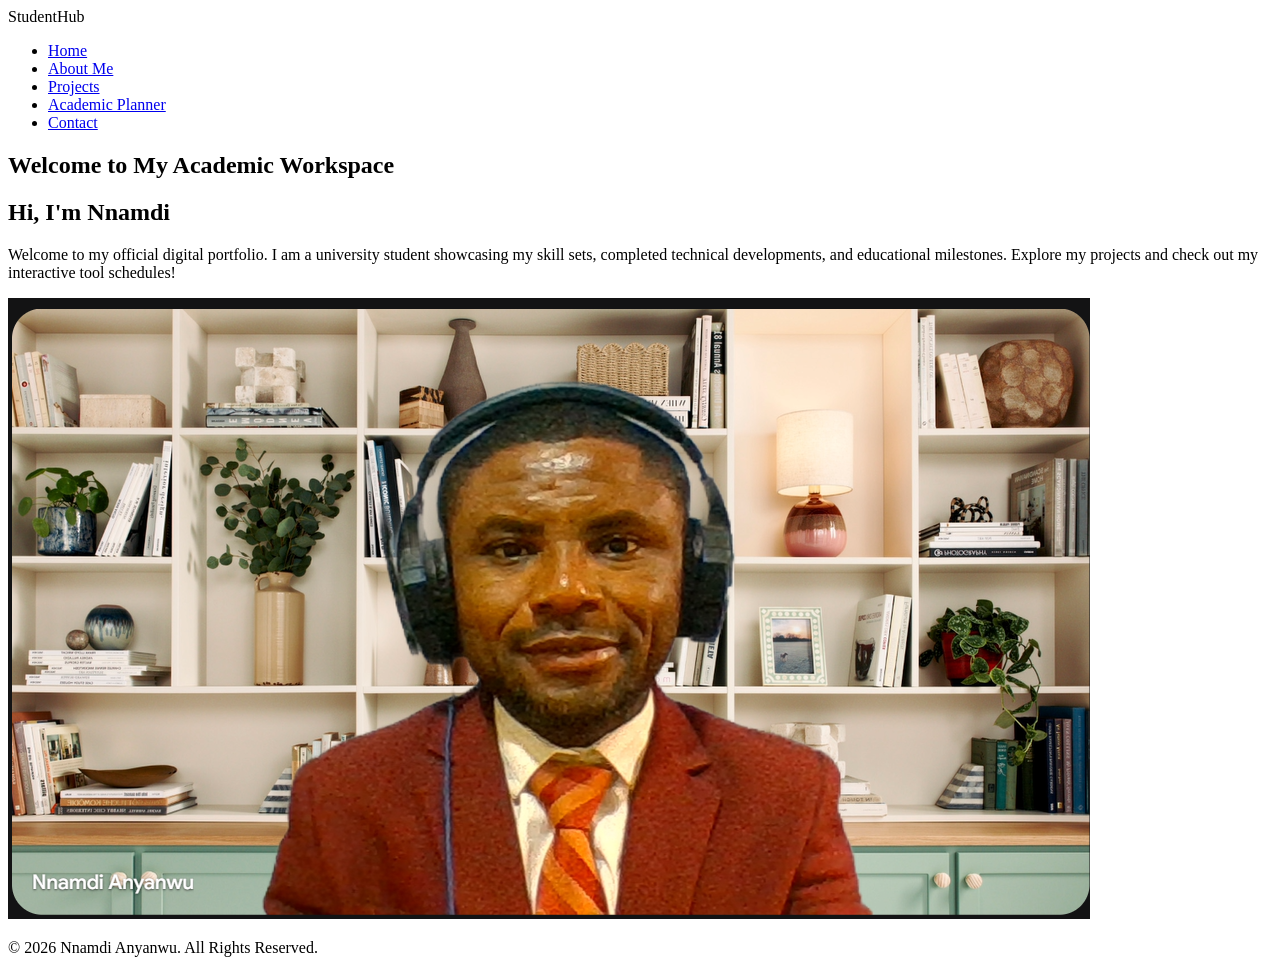
==== index.html @ 329b3671 "Add files via upload" ====
<!DOCTYPE html>
<html lang="en">
<head>
    <meta charset="UTF-8">
    <meta name="viewport" content="width=device-width, initial-scale=1.0">
    <title>Academic Portfolio | Home</title>
    <!-- Linking External CSS Requirement -->
    <link rel="stylesheet" href="css/styles.css">
</head>
<body>

    <!-- Semantic Header & Navigation -->
    <header>
        <nav>
            <div class="logo">StudentHub</div>
            <ul>
                <li><a href="index.html" class="active">Home</a></li>
                <li><a href="about.html">About Me</a></li>
                <li><a href="projects.html">Projects</a></li>
                <li><a href="planner.html">Academic Planner</a></li>
                <li><a href="contact.html">Contact</a></li>
            </ul>
        </nav>
    </header>

    <!-- Main Content Layout -->
    <main>
        <section class="hero">
            <div class="hero-text">
                <h2>Welcome to My Academic Workspace</h2>
                <!-- Replace with your actual name -->
                <h1>Hi, I'm Nnamdi</h1>
                <p>
                    Welcome to my official digital portfolio. I am a university student 
                    showcasing my skill sets, completed technical developments, and educational milestones. 
                    Explore my projects and check out my interactive tool schedules!
                </p>
            </div>
            
            <div class="hero-img">
                <!-- Replace src with your profile photo file path -->
                <img src="./Nnamdi photo.png" alt="Student Photograph">
            </div>
        </section>
    </main>

    <!-- Semantic Footer -->
    <footer>
        <p>&copy; 2026 Nnamdi Anyanwu. All Rights Reserved.</p>
    </footer>

</body>
</html>
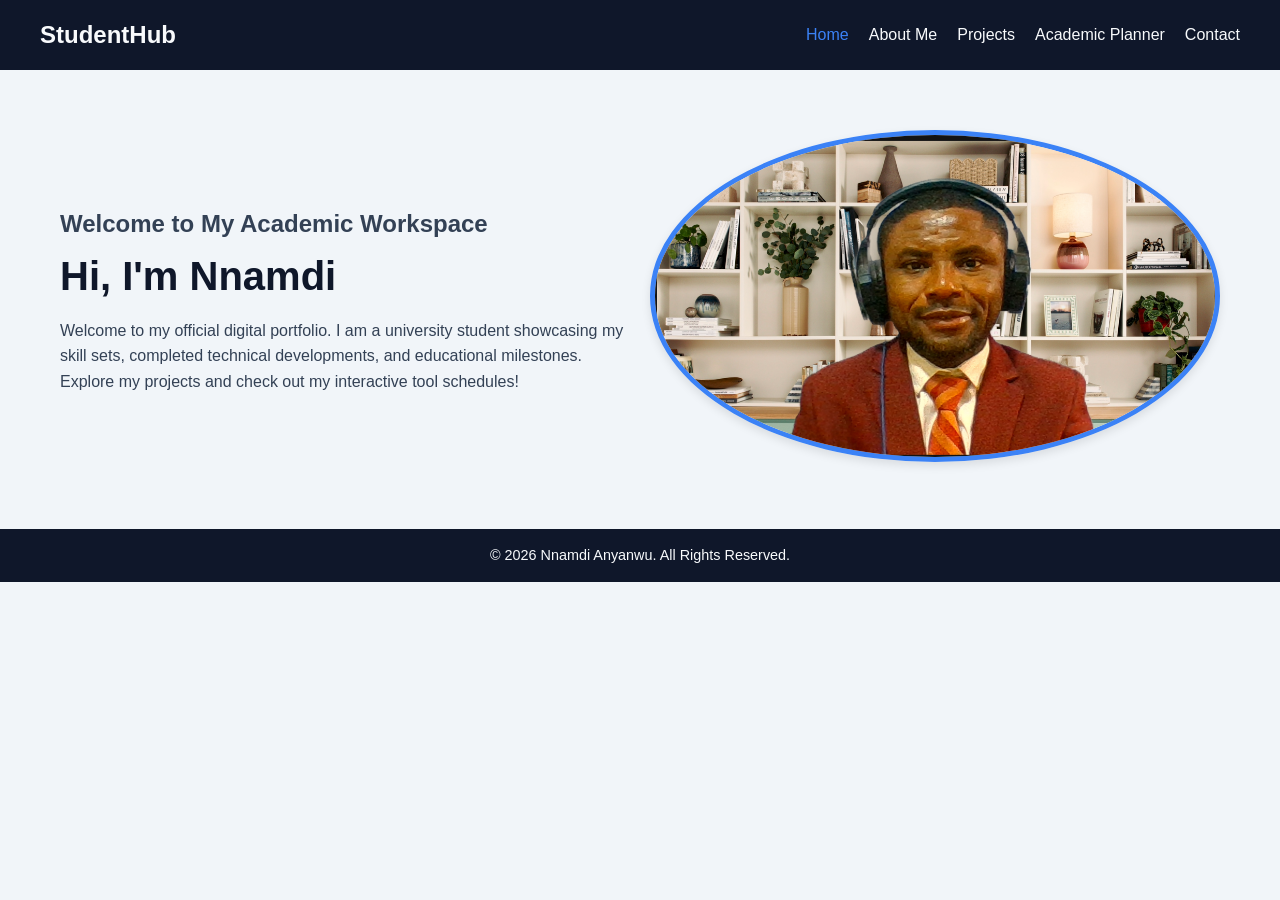
==== commit a7f2a0c5: "Update index.html" ====
--- a/index.html
+++ b/index.html
@@ -5,7 +5,7 @@
     <meta name="viewport" content="width=device-width, initial-scale=1.0">
     <title>Academic Portfolio | Home</title>
     <!-- Linking External CSS Requirement -->
-    <link rel="stylesheet" href="css/styles.css">
+    <link rel="stylesheet" href="styles.css">
 </head>
 <body>
 
--- a/styles.css
+++ b/styles.css
@@ -0,0 +1,694 @@
+/* ---Variables & Reset */
+:root {
+    --primary-color: #0f172a;
+    --accent-color: #3b82f6;
+    --text-light: #f8fafc;
+    --text-dark: #334155;
+    --bg-light: #f1f5f9;
+}
+
+* {
+    margin: 0;
+    padding: 0;
+    box-sizing: border-box;
+    font-family: 'Segoe UI', Tahoma, Geneva, Verdana, sans-serif;
+}
+
+body {
+    background-color: var(--bg-light);
+    color: var(--text-dark);
+    line-height: 1.6;
+}
+
+/* Below is the responsive Navigation Bar (Flexbox) */
+header {
+    background-color: var(--primary-color);
+    padding: 1rem 2rem;
+    position: sticky;
+    top: 0;
+    z-index: 100;
+}
+
+nav {
+    display: flex;
+    justify-content: space-between;
+    align-items: center;
+    max-width: 1200px;
+    margin: 0 auto;
+}
+
+nav .logo {
+    color: var(--text-light);
+    font-size: 1.5rem;
+    font-weight: bold;
+}
+
+nav ul {
+    display: flex;
+    list-style: none;
+}
+
+nav ul li {
+    margin-left: 20px;
+}
+
+nav ul li a {
+    color: var(--text-light);
+    text-decoration: none;
+    font-weight: 500;
+    transition: color 0.3s ease; /* Transition animation */
+}
+
+nav ul li a:hover, nav ul li a.active {
+    color: var(--accent-color);
+}
+
+/* Hero Section Styling */
+.hero {
+    max-width: 1200px;
+    margin: 40px auto;
+    padding: 20px;
+    display: flex;
+    align-items: center;
+    justify-content: space-between;
+    flex-wrap: wrap; /* Mobile friendly wrapping */
+}
+
+.hero-text {
+    flex: 1;
+    min-width: 300px;
+    padding-right: 20px;
+}
+
+.hero-text h1 {
+    font-size: 2.5rem;
+    color: var(--primary-color);
+    margin-bottom: 10px;
+}
+
+.hero-img {
+    flex: 1;
+    min-width: 100px;
+    text-align: center;
+}
+
+.hero-img img {
+    max-width: 100%;
+    height: auto;
+    border-radius: 50%;
+    border: 5px solid var(--accent-color);
+    box-shadow: 0 4px 10px rgba(0, 0, 0, 0.1);
+}
+
+/* Footer Section */
+footer {
+    background-color: var(--primary-color);
+    color: var(--text-light);
+    text-align: center;
+    padding: 15px;
+    margin-top: 40px;
+    font-size: 0.9rem;
+}
+
+/* This is the Media Query for Mobile Responsiveness */
+@media (max-width: 768px) {
+    nav {
+        flex-direction: column;
+    }
+    nav ul {
+        margin-top: 15px;
+    }
+    .hero {
+        flex-direction: column-reverse;
+        text-align: center;
+    }
+    .hero-text {
+        padding-right: 0;
+        margin-top: 20px;
+    }
+}
+
+/* ==========================================
+   About Me Page styling
+   ========================================== */
+
+.about-container {
+    max-width: 1000px;
+    margin: 40px auto;
+    padding: 0 20px;
+}
+
+.bio-section {
+    background: #ffffff;
+    padding: 30px;
+    border-radius: 8px;
+    box-shadow: 0 4px 6px rgba(0, 0, 0, 0.05);
+    margin-bottom: 30px;
+}
+
+.bio-section h1 {
+    color: var(--primary-color);
+    margin-bottom: 15px;
+}
+
+.intro-paragraph {
+    font-size: 1.1rem;
+    font-weight: 500;
+    margin-bottom: 15px;
+    color: #1e293b;
+}
+
+/* Multi-Column Grid System */
+.info-grid {
+    display: flex;
+    gap: 20px;
+    margin-bottom: 30px;
+    flex-wrap: wrap;
+}
+
+.info-card {
+    flex: 1;
+    min-width: 280px;
+    background: #ffffff;
+    padding: 25px;
+    border-radius: 8px;
+    box-shadow: 0 4px 6px rgba(0, 0, 0, 0.05);
+    border-top: 4px solid var(--accent-color);
+}
+
+.info-card h3 {
+    margin-bottom: 15px;
+    color: var(--primary-color);
+}
+
+.info-card ul {
+    list-style-type: none;
+}
+
+.info-card ul li {
+    margin-bottom: 10px;
+    padding-bottom: 5px;
+    border-bottom: 1px dashed #e2e8f0;
+}
+
+/* Multimedia Block Styling */
+.multimedia-section {
+    background: #ffffff;
+    padding: 30px;
+    border-radius: 8px;
+    box-shadow: 0 4px 6px rgba(0, 0, 0, 0.05);
+}
+
+.multimedia-section h2 {
+    color: var(--primary-color);
+    margin-bottom: 5px;
+}
+
+.media-grid {
+    display: flex;
+    gap: 30px;
+    margin-top: 25px;
+    flex-wrap: wrap;
+}
+
+.media-box {
+    flex: 1;
+    min-width: 280px;
+}
+
+.media-box h4 {
+    margin-bottom: 10px;
+    color: #475569;
+}
+
+/* Responsive Iframe container for aspect ratio preservation */
+.iframe-container {
+    position: relative;
+    width: 100%;
+    padding-bottom: 56.25%; /* 16:9 Aspect Ratio */
+    height: 0;
+    overflow: hidden;
+    border-radius: 6px;
+}
+
+.iframe-container iframe {
+    position: absolute;
+    top: 0;
+    left: 0;
+    width: 100%;
+    height: 100%;
+    border: none;
+}
+
+.audio-label {
+    font-size: 0.95rem;
+    margin-bottom: 10px;
+    color: #64748b;
+}
+
+audio {
+    width: 100%;
+    margin-top: 5px;
+}
+
+
+/* ==========================================
+   Projects Page Layout styling
+   ========================================== */
+
+.projects-container {
+    max-width: 1200px;
+    margin: 40px auto;
+    padding: 0 20px;
+}
+
+.projects-intro {
+    text-align: center;
+    margin-bottom: 40px;
+}
+
+.projects-intro h1 {
+    color: var(--primary-color);
+    margin-bottom: 10px;
+}
+
+.projects-intro p {
+    color: #64748b;
+    max-width: 600px;
+    margin: 0 auto;
+}
+
+/* Modern Responsive Grid Layout */
+.projects-grid {
+    display: grid;
+    grid-template-columns: repeat(auto-fit, minmax(320px, 1fr));
+    gap: 30px;
+}
+
+/* Project Hover Card Base Layout */
+.project-card {
+    background: #ffffff;
+    border-radius: 8px;
+    overflow: hidden;
+    box-shadow: 0 4px 6px rgba(0, 0, 0, 0.05);
+    transition: transform 0.3s ease, box-shadow 0.3s ease;
+    display: flex;
+    flex-direction: column;
+}
+
+/* Elevate card slightly on hover */
+.project-card:hover {
+    transform: translateY(-5px);
+    box-shadow: 0 10px 15px rgba(0, 0, 0, 0.1);
+}
+
+.project-img-wrapper {
+    width: 100%;
+    height: 200px;
+    background: #e2e8f0;
+    overflow: hidden;
+}
+
+.project-img-wrapper img {
+    width: 100%;
+    height: 100%;
+    object-fit: cover; /* Keeps image from warping dimensions */
+}
+
+.project-content {
+    padding: 20px;
+    display: flex;
+    flex-direction: column;
+    flex-grow: 1;
+}
+
+.project-tag {
+    display: inline-block;
+    align-self: flex-start;
+    background: #eff6ff;
+    color: var(--accent-color);
+    font-size: 0.75rem;
+    font-weight: 700;
+    text-transform: uppercase;
+    padding: 4px 8px;
+    border-radius: 4px;
+    margin-bottom: 12px;
+}
+
+.project-content h3 {
+    color: var(--primary-color);
+    margin-bottom: 10px;
+    font-size: 1.3rem;
+}
+
+.project-content p {
+    color: #475569;
+    font-size: 0.95rem;
+    margin-bottom: 20px;
+    line-height: 1.5;
+    flex-grow: 1;
+}
+
+/* Interactive Action Buttons inside Cards */
+.project-links {
+    display: flex;
+    gap: 10px;
+}
+
+.btn-primary, .btn-secondary {
+    padding: 8px 16px;
+    border-radius: 4px;
+    text-decoration: none;
+    font-size: 0.85rem;
+    font-weight: 600;
+    text-align: center;
+    flex: 1;
+    transition: background 0.2s ease;
+}
+
+.btn-primary {
+    background: var(--accent-color);
+    color: #ffffff;
+}
+
+.btn-primary:hover {
+    background: #2563eb;
+}
+
+.btn-secondary {
+    background: #f1f5f9;
+    color: #475569;
+    border: 1px solid #cbd5e1;
+}
+
+.btn-secondary:hover {
+    background: #e2e8f0;
+}
+
+/* ==========================================
+   Academic Planner Styling
+   ========================================== */
+
+.planner-container {
+    max-width: 1100px;
+    margin: 40px auto;
+    padding: 0 20px;
+}
+
+.planner-intro {
+    text-align: center;
+    margin-bottom: 30px;
+}
+
+.planner-intro h1 {
+    color: var(--primary-color);
+}
+
+.planner-grid {
+    display: flex;
+    gap: 30px;
+    flex-wrap: wrap;
+}
+
+.form-panel, .display-panel {
+    background: #ffffff;
+    padding: 25px;
+    border-radius: 8px;
+    box-shadow: 0 4px 6px rgba(0, 0, 0, 0.05);
+    flex: 1;
+    min-width: 320px;
+}
+
+.form-panel {
+    max-width: 450px;
+    border-top: 4px solid var(--accent-color);
+}
+
+.form-panel h3, .display-header h3 {
+    color: var(--primary-color);
+    margin-bottom: 20px;
+}
+
+.form-group {
+    margin-bottom: 15px;
+}
+
+.form-group label {
+    display: block;
+    font-size: 0.85rem;
+    font-weight: 600;
+    color: #475569;
+    margin-bottom: 6px;
+}
+
+.form-group input {
+    width: 100%;
+    padding: 10px;
+    border: 1px solid #cbd5e1;
+    border-radius: 4px;
+    font-size: 0.95rem;
+    color: var(--text-dark);
+}
+
+.form-group input:focus {
+    outline: none;
+    border-color: var(--accent-color);
+    box-shadow: 0 0 0 3px rgba(59, 130, 246, 0.15);
+}
+
+.btn-add {
+    width: 100%;
+    background: var(--accent-color);
+    color: #ffffff;
+    border: none;
+    padding: 12px;
+    font-size: 0.95rem;
+    font-weight: 600;
+    border-radius: 4px;
+    cursor: pointer;
+    transition: background 0.2s ease;
+}
+
+.btn-add:hover {
+    background: #2563eb;
+}
+
+/* Display Stream & Task Nodes */
+.display-header {
+    display: flex;
+    justify-content: space-between;
+    align-items: center;
+    border-bottom: 1px solid #e2e8f0;
+    padding-bottom: 10px;
+    margin-bottom: 15px;
+}
+
+.btn-clear {
+    background: transparent;
+    color: #ef4444;
+    border: 1px solid #fca5a5;
+    padding: 4px 10px;
+    font-size: 0.8rem;
+    border-radius: 4px;
+    cursor: pointer;
+    font-weight: 500;
+}
+
+.btn-clear:hover {
+    background: #fef2f2;
+}
+
+.empty-state {
+    text-align: center;
+    padding: 40px 20px;
+    color: #94a3b8;
+    font-style: italic;
+}
+
+.task-list {
+    list-style: none;
+}
+
+/* Dynamic Interactive Node Styles */
+.task-item {
+    display: flex;
+    justify-content: space-between;
+    align-items: center;
+    background: #f8fafc;
+    padding: 15px;
+    border-radius: 6px;
+    border-left: 4px solid #94a3b8;
+    margin-bottom: 10px;
+    transition: all 0.2s ease;
+}
+
+.task-item.completed {
+    border-left-color: #10b981;
+    background: #f0fdf4;
+    opacity: 0.7;
+}
+
+.task-item.completed .task-title-text {
+    text-decoration: line-through;
+    color: #64748b;
+}
+
+.task-details h4 {
+    margin-bottom: 4px;
+    color: var(--primary-color);
+}
+
+.task-meta {
+    font-size: 0.75rem;
+    color: #64748b;
+}
+
+.task-meta span {
+    margin-right: 12px;
+    background: #e2e8f0;
+    padding: 2px 6px;
+    border-radius: 3px;
+    font-weight: 500;
+}
+
+.task-actions {
+    display: flex;
+    gap: 8px;
+}
+
+.btn-check, .btn-delete {
+    border: none;
+    padding: 6px 10px;
+    border-radius: 4px;
+    cursor: pointer;
+    font-size: 0.8rem;
+    font-weight: 600;
+}
+
+.btn-check {
+    background: #dcfce7;
+    color: #166534;
+}
+
+.btn-check:hover {
+    background: #bbf7d0;
+}
+
+.btn-delete {
+    background: #fee2e2;
+    color: #991b1b;
+}
+
+.btn-delete:hover {
+    background: #fecaca;
+}
+
+
+/* ==========================================
+   Contact Page Layout styling
+   ========================================== */
+
+.contact-container {
+    max-width: 700px;
+    margin: 40px auto;
+    padding: 0 20px;
+}
+
+.contact-intro {
+    text-align: center;
+    margin-bottom: 30px;
+}
+
+.contact-intro h1 {
+    color: var(--primary-color);
+}
+
+.contact-card {
+    background: #ffffff;
+    padding: 35px;
+    border-radius: 8px;
+    box-shadow: 0 4px 6px rgba(0, 0, 0, 0.05);
+    border-top: 4px solid var(--accent-color);
+}
+
+/* Textarea input spacing over-ride */
+.form-group textarea {
+    width: 100%;
+    padding: 10px;
+    border: 1px solid #cbd5e1;
+    border-radius: 4px;
+    font-size: 0.95rem;
+    color: var(--text-dark);
+    resize: vertical;
+    font-family: inherit;
+}
+
+.form-group textarea:focus {
+    outline: none;
+    border-color: var(--accent-color);
+    box-shadow: 0 0 0 3px rgba(59, 130, 246, 0.15);
+}
+
+/* Error warning text styling */
+.error-msg {
+    color: #ef4444;
+    font-size: 0.8rem;
+    display: block;
+    margin-top: 4px;
+    font-weight: 500;
+}
+
+/* Input layout changes when validation fails */
+.form-group.invalid-input input, 
+.form-group.invalid-input textarea {
+    border-color: #ef4444;
+    background-color: #fef2f2;
+}
+
+.btn-submit {
+    width: 100%;
+    background: var(--accent-color);
+    color: #ffffff;
+    border: none;
+    padding: 14px;
+    font-size: 1rem;
+    font-weight: 600;
+    border-radius: 4px;
+    cursor: pointer;
+    transition: background 0.2s ease;
+    margin-top: 10px;
+}
+
+.btn-submit:hover {
+    background: #2563eb;
+}
+
+/* Dynamic status banner styles */
+.form-alert {
+    padding: 12px;
+    border-radius: 4px;
+    margin-bottom: 20px;
+    font-size: 0.9rem;
+    font-weight: 500;
+    display: none; /* Hidden by default */
+}
+
+.form-alert.success {
+    display: block;
+    background-color: #dcfce7;
+    color: #166534;
+    border: 1px solid #bbf7d0;
+}
+
+.form-alert.error {
+    display: block;
+    background-color: #fee2e2;
+    color: #991b1b;
+    border: 1px solid #fecaca;
+}
+
+video {
+    max-width: 100%;
+    height: auto;
+    display: block;
+}
